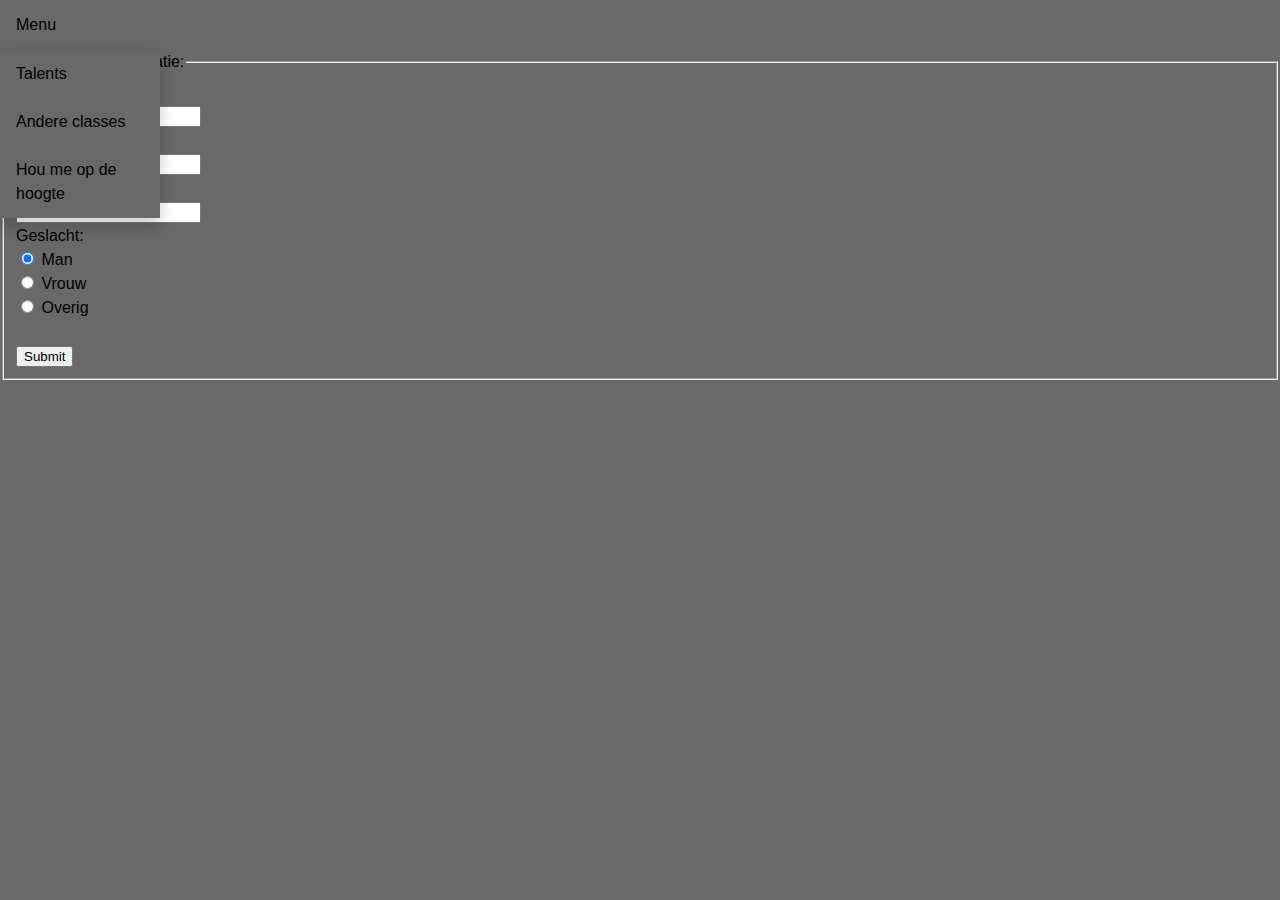
==== pages/KeepMePosted.html @ 259cff12 "commit" ====
<!DOCTYPE html>
<html lang="en">
<head>
    <title>Hou mij op de hoogte!</title>
    <link rel="stylesheet" href="style.css">
    <script src="../javascript/FormValidation.js"></script>
</head>
<body>

<div class="dropdown" id="header-top">
    <button class="dropbtn">Menu</button>
    <div class="dropdown-content">
        <a href="Talents.html">Talents</a>
        <a href="#">Andere classes</a>
        <a href="KeepMePosted.html">Hou me op de hoogte</a>
    </div>
</div>

<form id="myForm" onsubmit="return validateForm()" method="post" action="Thanks.html">
    <fieldset>
        <legend>Persoonlijke informatie:</legend>
        <label >Voornaam:<br>
            <input type="text" name="firstname"><br>
        </label>

        <label>Achternaam:<br>
            <input type="text" name="lastname"><br>
        </label>

        <label>E-mail adres:<br>
            <input type="email" name="email"><br>
        </label>
        <label>Geslacht:<br>
            <input type="radio" name="gender" value="male" checked> Man<br>
            <input type="radio" name="gender" value="female"> Vrouw<br>
            <input type="radio" name="gender" value="other"> Overig<br><br>
            <input type="submit" value="Submit">
        </label>
    </fieldset>
</form>

</body>
</html>
---- pages/style.css ----
/* Base Styles -------------------- */

* {
    box-sizing: border-box;
}

body {
    margin: 0;
    font: 1em/1.5 "Helvetica Neue", Helvetica, Arial, sans-serif;
    background-color: dimgray;
}

h1 {
    font-size: 5.625rem;
    text-transform: uppercase;
    font-weight: normal;
    line-height: 1.3;
}

h2 {
    font-size: 3.3125em;
    font-weight: normal;
    line-height: 1.1;
    margin: 0 0 .5em;
}

h3 {
    font-size: 1.25em;
    line-height: 1.2;
    margin-bottom: 1.7em;
}


img {
    max-width: 100%;
    margin-bottom: 20px;
    border-radius: 5%;
}

video {
    width: 102%;
    height: 102%;
    left: -5px;
    margin: -10px;
    position: absolute;
    top: 0;
    overflow: hidden;
    padding-left: 150px;
    padding-right: 150px;
    padding-bottom: 20px;
}

ul,
ol {
    margin: 30px 0;
}

li {
    margin-bottom: 10px;
}

/* Pseudo-classes ------------------ */

a:link {
    color: firebrick;
    text-decoration: none;
}

a:visited {
    color: blue;
}

a:hover {
    color: firebrick;
}

a:active {
    color: red;
}

/* Main Styles --------------------- */

.main-header {
    padding-top: 1px;
    padding-bottom: 1px;
    height: 600px;
    background-size: auto;
}

.main-image {
    padding-top: 10px;
    padding-bottom: 10px;
    height: 500px;
    background-size: auto;
}

.secondary-header {
    padding-top: 10px;
    height: 600px;
    background: url("../images/classes.jpg") no-repeat center;
    border-radius: 10%;
    background-size: auto;
}

.title {
    color: rgba(20, 20, 20, 0.8);
    font-size: 1.625rem;
}

.intro {
    font-size: 1.25em;
    line-height: 1.6;
}

.primary-content,
.main-header,
.secondary-header,
.main-footer {
    text-align: center;
    color: rgba(43, 42, 42, 0.8);
}

.primary-content {
    padding-top: 25px;
    padding-bottom: 95px;
}

.secondary-content {
    padding-top: 80px;
    padding-bottom: 70px;
    border-bottom: 2px solid black;
}

.callout {
    font-size: 1.25em;
    border-bottom: 3px solid;
    padding: 0 9px 3px;
    margin-top: 20px;
    display: inline-block;
}

.main-footer {
    padding-top: 5px;
    padding-bottom: 5px;
    border-bottom: 10px solid black;
}

.main-header {
    padding-top: 60px;
    padding-bottom: 60px;
}

.t-border {
    border-top: 2px solid black;
}

/* Layout Styles ------------------ */

.primary-content,
.secondary-content {
    width: 75%;
    padding-left: 50px;
    padding-right: 50px;
    margin: auto;
    max-width: 960px;
}

.character {
    color: rgba(61, 61, 61, 0.5);;
    text-align: left;
    padding: 18% 24%;
    margin: 105px 0 60px;
    background: url('../images/ragnaros.jpg') no-repeat;
    background-size: contain;
}

.arrow {
    width: 50px;
}

/* Floated Columns ------------------ */

.subtlety,
.assassination,
.combat {
    width: 75%;
    border-bottom: 5px solid black;
    padding-bottom: 25px;
    padding-top: 25px;
}


/* Float Clearfix ------------------ */

.group:after {
    content: "";
    display: table;
    clear: both;
}

/* Dropdown menu ------------------*/

/* Dropdown Button */
.dropbtn {
    background-color: darkgrey;
    color: black;
    padding: 16px;
    font-size: 16px;
    border: none;
}

/* The container <div> - needed to position the dropdown content */
.dropdown {
    position: relative;
    display: inline-block;
}

/* Dropdown Content (Hidden by Default) */
.dropdown-content {
    display: none;
    position: absolute;
    background-color: dimgray;
    min-width: 160px;
    box-shadow: 0px 8px 16px 0px rgba(0, 0, 0, 0.2);
    z-index: 1;
}

/* Links inside the dropdown */
.dropdown-content a {
    color: black;
    padding: 12px 16px;
    text-decoration: none;
    display: block;
}

/* Change color of dropdown links on hover */
.dropdown-content a:hover {
    background-color: dimgray;
}

/* Show the dropdown menu on hover */
.dropdown:hover .dropdown-content {
    display: block;
}

/* Change the background color of the dropdown button when the dropdown content is shown */
.dropdown:hover .dropbtn {
    background-color: dimgray;
}
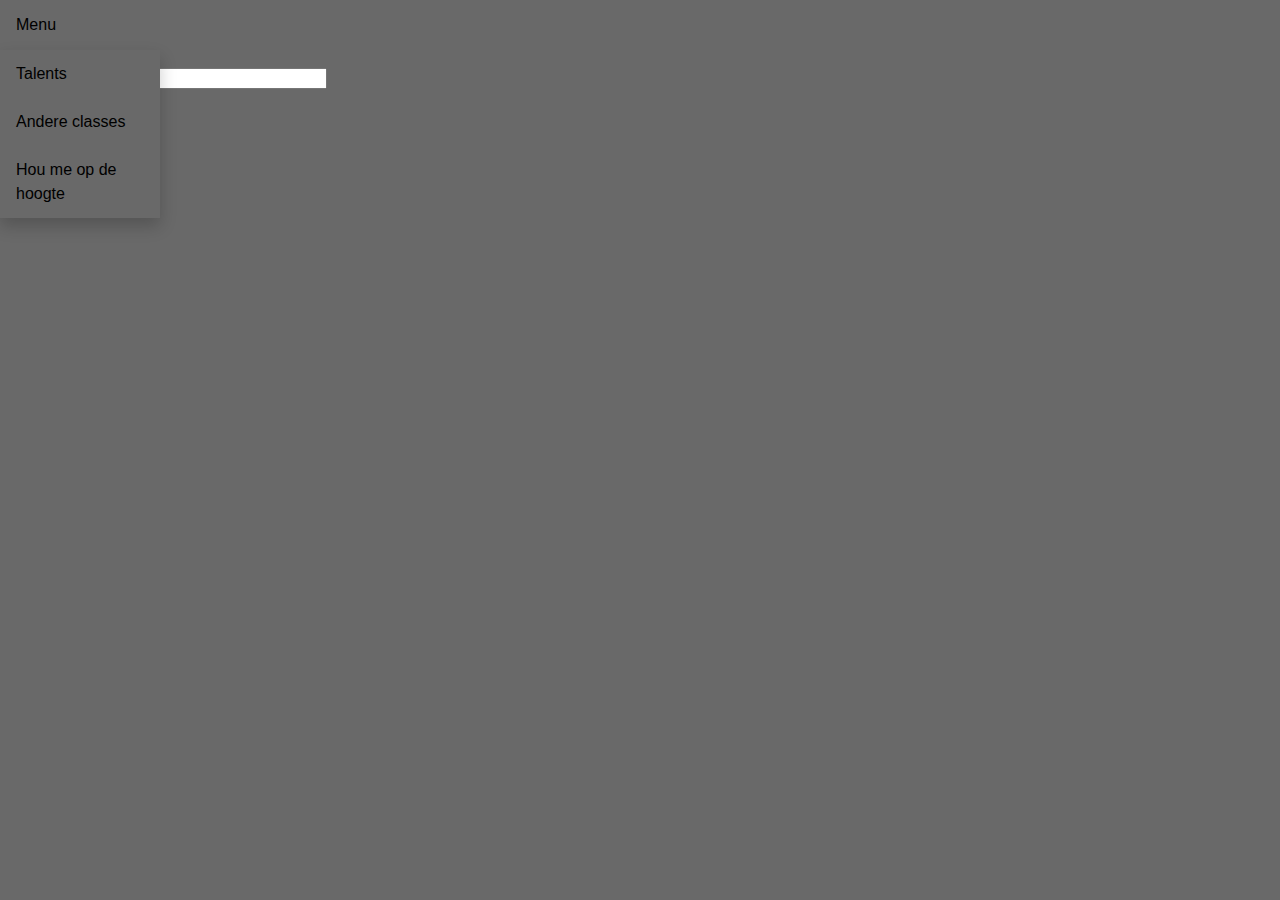
==== commit 2b475d8c: "1" ====
--- a/pages/KeepMePosted.html
+++ b/pages/KeepMePosted.html
@@ -16,28 +16,35 @@
     </div>
 </div>
 
-<form id="myForm" onsubmit="return validateForm()" method="post" action="Thanks.html">
-    <fieldset>
-        <legend>Persoonlijke informatie:</legend>
-        <label >Voornaam:<br>
-            <input type="text" name="firstname"><br>
-        </label>
+<p id="welcome"></p>
+<form>
+    What is your name: <input type="text" id="name"><br/>
+    <input type="button" value="submit" onclick="writeName();"/>
 
-        <label>Achternaam:<br>
-            <input type="text" name="lastname"><br>
-        </label>
+</form>
 
-        <label>E-mail adres:<br>
-            <input type="email" name="email"><br>
-        </label>
-        <label>Geslacht:<br>
-            <input type="radio" name="gender" value="male" checked> Man<br>
-            <input type="radio" name="gender" value="female"> Vrouw<br>
-            <input type="radio" name="gender" value="other"> Overig<br><br>
-            <input type="submit" value="Submit">
-        </label>
-    </fieldset>
-</form>
+<!--<form id="myForm" onsubmit="return validateForm()" method="post" action="Thanks.html">-->
+<!--    <fieldset>-->
+<!--        <legend>Persoonlijke informatie:</legend>-->
+<!--        <label >Voornaam:<br>-->
+<!--            <input type="text" name="firstname"><br>-->
+<!--        </label>-->
+
+<!--        <label>Achternaam:<br>-->
+<!--            <input type="text" name="lastname"><br>-->
+<!--        </label>-->
+
+<!--        <label>E-mail adres:<br>-->
+<!--            <input type="email" name="email"><br>-->
+<!--        </label>-->
+<!--        <label>Geslacht:<br>-->
+<!--            <input type="radio" name="gender" value="male" checked> Man<br>-->
+<!--            <input type="radio" name="gender" value="female"> Vrouw<br>-->
+<!--            <input type="radio" name="gender" value="other"> Overig<br><br>-->
+<!--            <input type="submit" value="Submit">-->
+<!--        </label>-->
+<!--    </fieldset>-->
+<!--</form>-->
 
 </body>
 </html>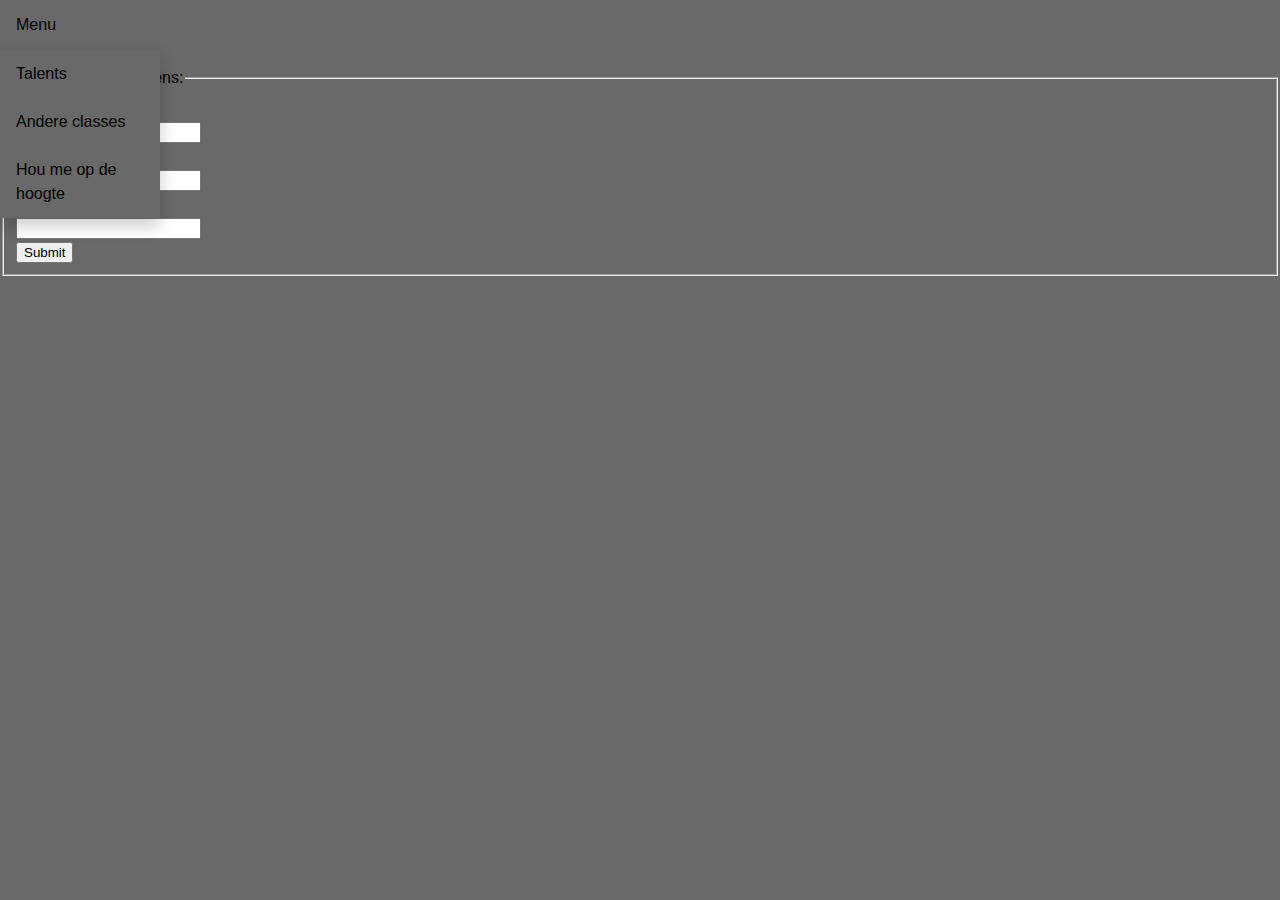
==== commit 4aaa04e8: "working submit & post" ====
--- a/pages/KeepMePosted.html
+++ b/pages/KeepMePosted.html
@@ -11,40 +11,29 @@
     <button class="dropbtn">Menu</button>
     <div class="dropdown-content">
         <a href="Talents.html">Talents</a>
-        <a href="#">Andere classes</a>
+        <a href="Thanks.html">Andere classes</a>
         <a href="KeepMePosted.html">Hou me op de hoogte</a>
     </div>
 </div>
 
+
 <p id="welcome"></p>
-<form>
-    What is your name: <input type="text" id="name"><br/>
-    <input type="button" value="submit" onclick="writeName();"/>
 
+<form id="form" action="Thanks.html">
+    <fieldset>
+        <legend>Persoonlijke gegevens:</legend>
+        <label>Voornaam:<br>
+            <input type="text" id="firstname"><br>
+        </label>
+        <label> Achternaam:<br>
+            <input type="text" id="lastname"><br>
+        </label>
+        <label> E-mail adres:<br>
+            <input type="email" id="email"><br>
+        </label>
+        <input type="button" value="Submit" onclick=" validateForm(), writeName()">
+    </fieldset>
 </form>
-
-<!--<form id="myForm" onsubmit="return validateForm()" method="post" action="Thanks.html">-->
-<!--    <fieldset>-->
-<!--        <legend>Persoonlijke informatie:</legend>-->
-<!--        <label >Voornaam:<br>-->
-<!--            <input type="text" name="firstname"><br>-->
-<!--        </label>-->
-
-<!--        <label>Achternaam:<br>-->
-<!--            <input type="text" name="lastname"><br>-->
-<!--        </label>-->
-
-<!--        <label>E-mail adres:<br>-->
-<!--            <input type="email" name="email"><br>-->
-<!--        </label>-->
-<!--        <label>Geslacht:<br>-->
-<!--            <input type="radio" name="gender" value="male" checked> Man<br>-->
-<!--            <input type="radio" name="gender" value="female"> Vrouw<br>-->
-<!--            <input type="radio" name="gender" value="other"> Overig<br><br>-->
-<!--            <input type="submit" value="Submit">-->
-<!--        </label>-->
-<!--    </fieldset>-->
-<!--</form>-->
 
 </body>
 </html>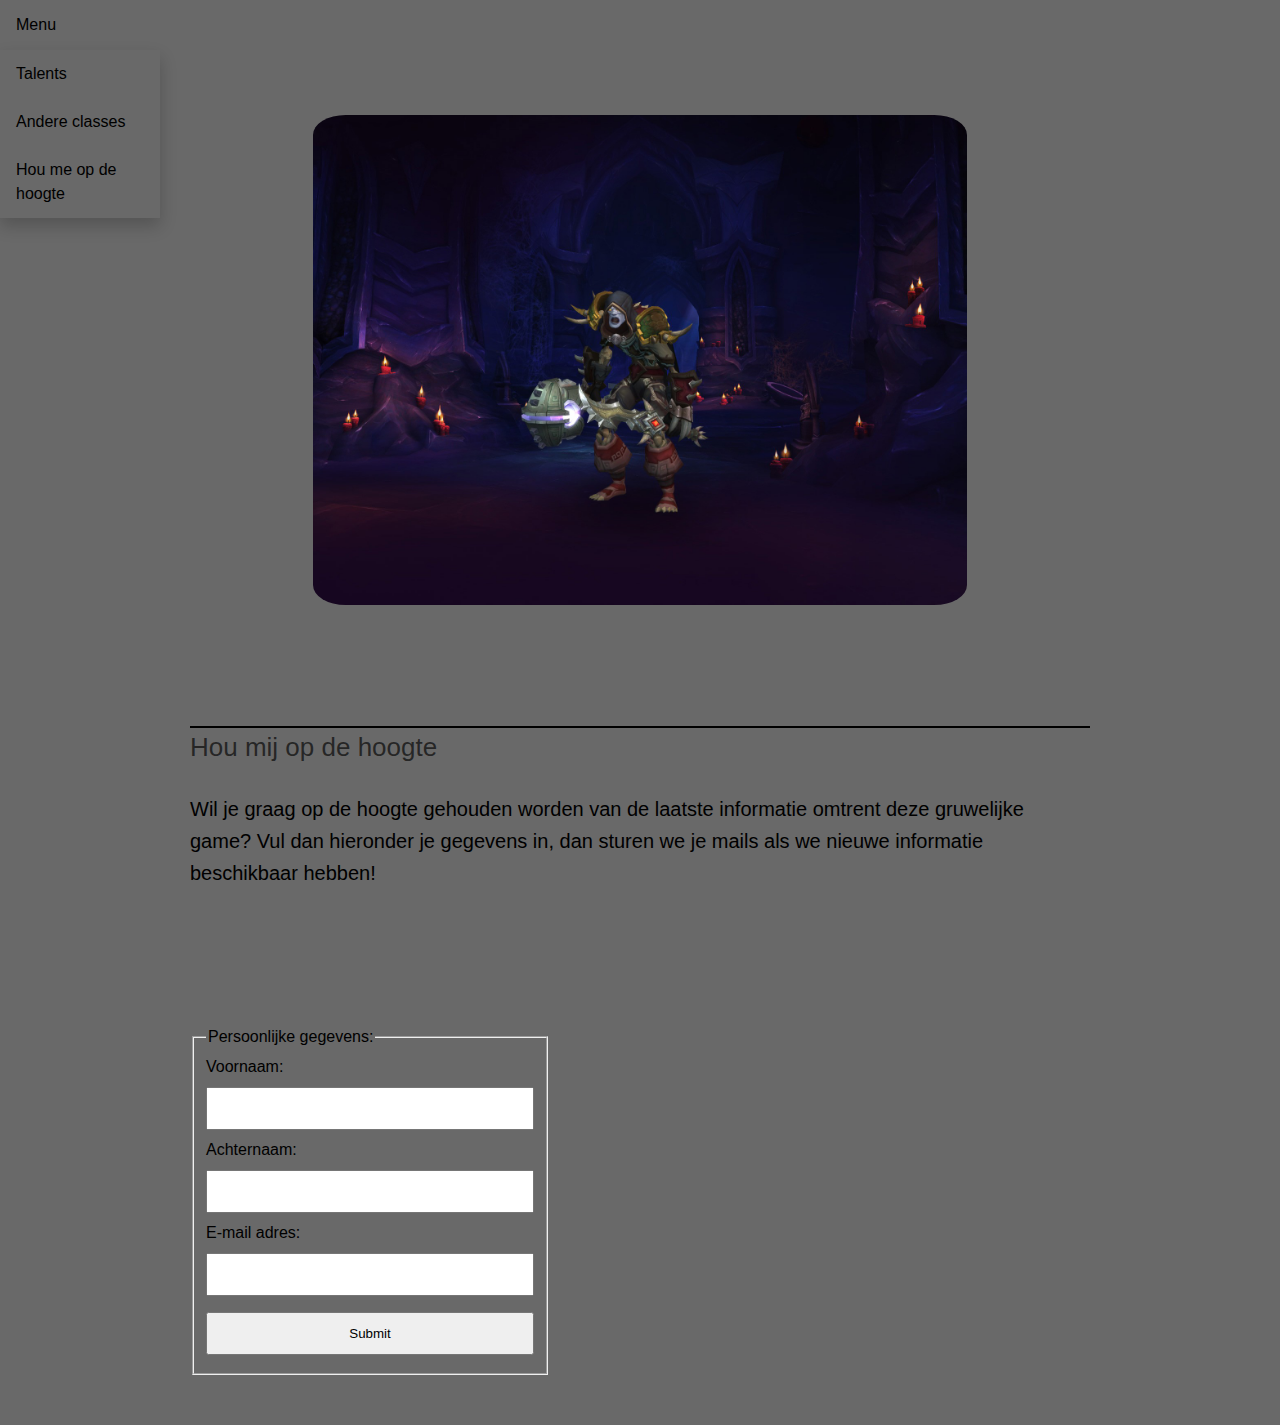
==== commit bef4ec86: "updates" ====
--- a/pages/KeepMePosted.html
+++ b/pages/KeepMePosted.html
@@ -2,8 +2,8 @@
 <html lang="en">
 <head>
     <title>Hou mij op de hoogte!</title>
-    <link rel="stylesheet" href="style.css">
-    <script src="../javascript/FormValidation.js"></script>
+    <link rel="stylesheet" href="../styles/style.css">
+    <script src="../javascript/Form.js"></script>
 </head>
 <body>
 
@@ -16,7 +16,20 @@
     </div>
 </div>
 
+<header class="main-header">
+    <img class="main-image" src="../images/bresh.jpg" alt="image of rogue">
+</header>
 
+    <div class="secondary-content group">
+
+              <p class="title t-border">Hou mij op de hoogte</p>
+
+        <p class="intro">
+            Wil je graag op de hoogte gehouden worden van de laatste informatie omtrent deze gruwelijke game?
+            Vul dan hieronder je gegevens in, dan sturen we je mails als we nieuwe informatie beschikbaar hebben!
+        </p>
+    </div>
+<div class="form-content group">
 <p id="welcome"></p>
 
 <form id="form" action="Thanks.html">
@@ -34,6 +47,6 @@
         <input type="button" value="Submit" onclick=" validateForm(), writeName()">
     </fieldset>
 </form>
-
+    </div>
 </body>
 </html>--- a/styles/style.css
+++ b/styles/style.css
@@ -0,0 +1,255 @@
+/* Base Styles -------------------- */
+
+* {
+    box-sizing: border-box;
+}
+
+body {
+    margin: 0;
+    font: 1em/1.5 "Helvetica Neue", Helvetica, Arial, sans-serif;
+    background-color: dimgray;
+}
+
+h1 {
+    font-size: 5.625rem;
+    text-transform: uppercase;
+    font-weight: normal;
+    line-height: 1.3;
+}
+
+h2 {
+    font-size: 3.3125em;
+    font-weight: normal;
+    line-height: 1.1;
+    margin: 0 0 .5em;
+}
+
+h3 {
+    font-size: 1.25em;
+    line-height: 1.2;
+    margin-bottom: 1.7em;
+}
+
+
+img {
+    max-width: 100%;
+    margin-bottom: 20px;
+    border-radius: 5%;
+}
+
+video {
+    width: 102%;
+    height: 102%;
+    left: -5px;
+    margin: -10px;
+    position: absolute;
+    top: 0;
+    overflow: hidden;
+    padding-left: 150px;
+    padding-right: 150px;
+    padding-bottom: 20px;
+}
+
+form {
+    width: 40%;
+}
+
+input[type=text],
+input[type=email],
+input[type=button] {
+    width: 100%;
+    padding: 12px 20px;
+    margin: 8px 0;
+    box-sizing: border-box;
+}
+
+ul,
+ol {
+    margin: 30px 0;
+}
+
+li {
+    margin-bottom: 10px;
+}
+
+/* Pseudo-classes ------------------ */
+
+a:link {
+    color: firebrick;
+    text-decoration: none;
+}
+
+a:visited {
+    color: blue;
+}
+
+a:hover {
+    color: firebrick;
+}
+
+a:active {
+    color: red;
+}
+
+/* Main Styles --------------------- */
+
+.main-header {
+    padding-top: 1px;
+    padding-bottom: 1px;
+    height: 600px;
+    background-size: auto;
+}
+
+.main-image {
+    padding-top: 5px;
+    padding-bottom: 5px;
+    height: 500px;
+    background-size: auto;
+}
+
+.secondary-header {
+    padding-top: 10px;
+    height: 600px;
+    background: url("../images/classes.jpg") no-repeat center;
+    border-radius: 10%;
+    background-size: auto;
+}
+
+.title {
+    color: rgba(20, 20, 20, 0.8);
+    font-size: 1.625rem;
+}
+
+.intro {
+    font-size: 1.25em;
+    line-height: 1.6;
+}
+
+.primary-content,
+.main-header,
+.secondary-header,
+.main-footer {
+    text-align: center;
+    color: rgba(43, 42, 42, 0.8);
+}
+
+.callout {
+    font-size: 1.25em;
+    border-bottom: 3px solid;
+    padding: 0 9px 3px;
+    margin-top: 20px;
+    display: inline-block;
+}
+
+.main-footer {
+    padding-top: 5px;
+    padding-bottom: 5px;
+    border-bottom: 10px solid black;
+}
+
+.main-header {
+    padding-top: 60px;
+    padding-bottom: 60px;
+}
+
+.t-border {
+    border-top: 2px solid black;
+}
+
+/* Layout Styles ------------------ */
+
+.primary-content,
+.secondary-content,
+.form-content{
+    width: 100%;
+    padding: 50px 30px;
+    margin: auto;
+    max-width: 960px;
+}
+
+.form-content{
+    align-self: center;
+    alignment: center;
+}
+.character {
+    color: rgba(61, 61, 61, 0.5);;
+    text-align: left;
+    padding: 18% 24%;
+    margin: 105px 0 60px;
+    background: url('../images/ragnaros.jpg') no-repeat;
+    background-size: contain;
+}
+
+.arrow {
+    width: 50px;
+}
+
+/* Floated Columns ------------------ */
+
+.subtlety,
+.assassination,
+.combat {
+    width: 75%;
+    border-bottom: 5px solid black;
+    padding-bottom: 25px;
+    padding-top: 25px;
+}
+
+
+/* Float Clearfix ------------------ */
+
+.group:after {
+    content: "";
+    display: table;
+    clear: both;
+}
+
+/* Dropdown menu ------------------*/
+
+/* Dropdown Button */
+.dropbtn {
+    background-color: darkgrey;
+    color: black;
+    padding: 16px;
+    font-size: 16px;
+    border: none;
+}
+
+/* The container <div> - needed to position the dropdown content */
+.dropdown {
+    position: relative;
+    display: inline-block;
+}
+
+/* Dropdown Content (Hidden by Default) */
+.dropdown-content {
+    display: none;
+    position: absolute;
+    background-color: dimgray;
+    min-width: 160px;
+    box-shadow: 0px 8px 16px 0px rgba(0, 0, 0, 0.2);
+    z-index: 1;
+}
+
+/* Links inside the dropdown */
+.dropdown-content a {
+    color: black;
+    padding: 12px 16px;
+    text-decoration: none;
+    display: block;
+}
+
+/* Change color of dropdown links on hover */
+.dropdown-content a:hover {
+    background-color: dimgray;
+}
+
+/* Show the dropdown menu on hover */
+.dropdown:hover .dropdown-content {
+    display: block;
+}
+
+/* Change the background color of the dropdown button when the dropdown content is shown */
+.dropdown:hover .dropbtn {
+    background-color: dimgray;
+}
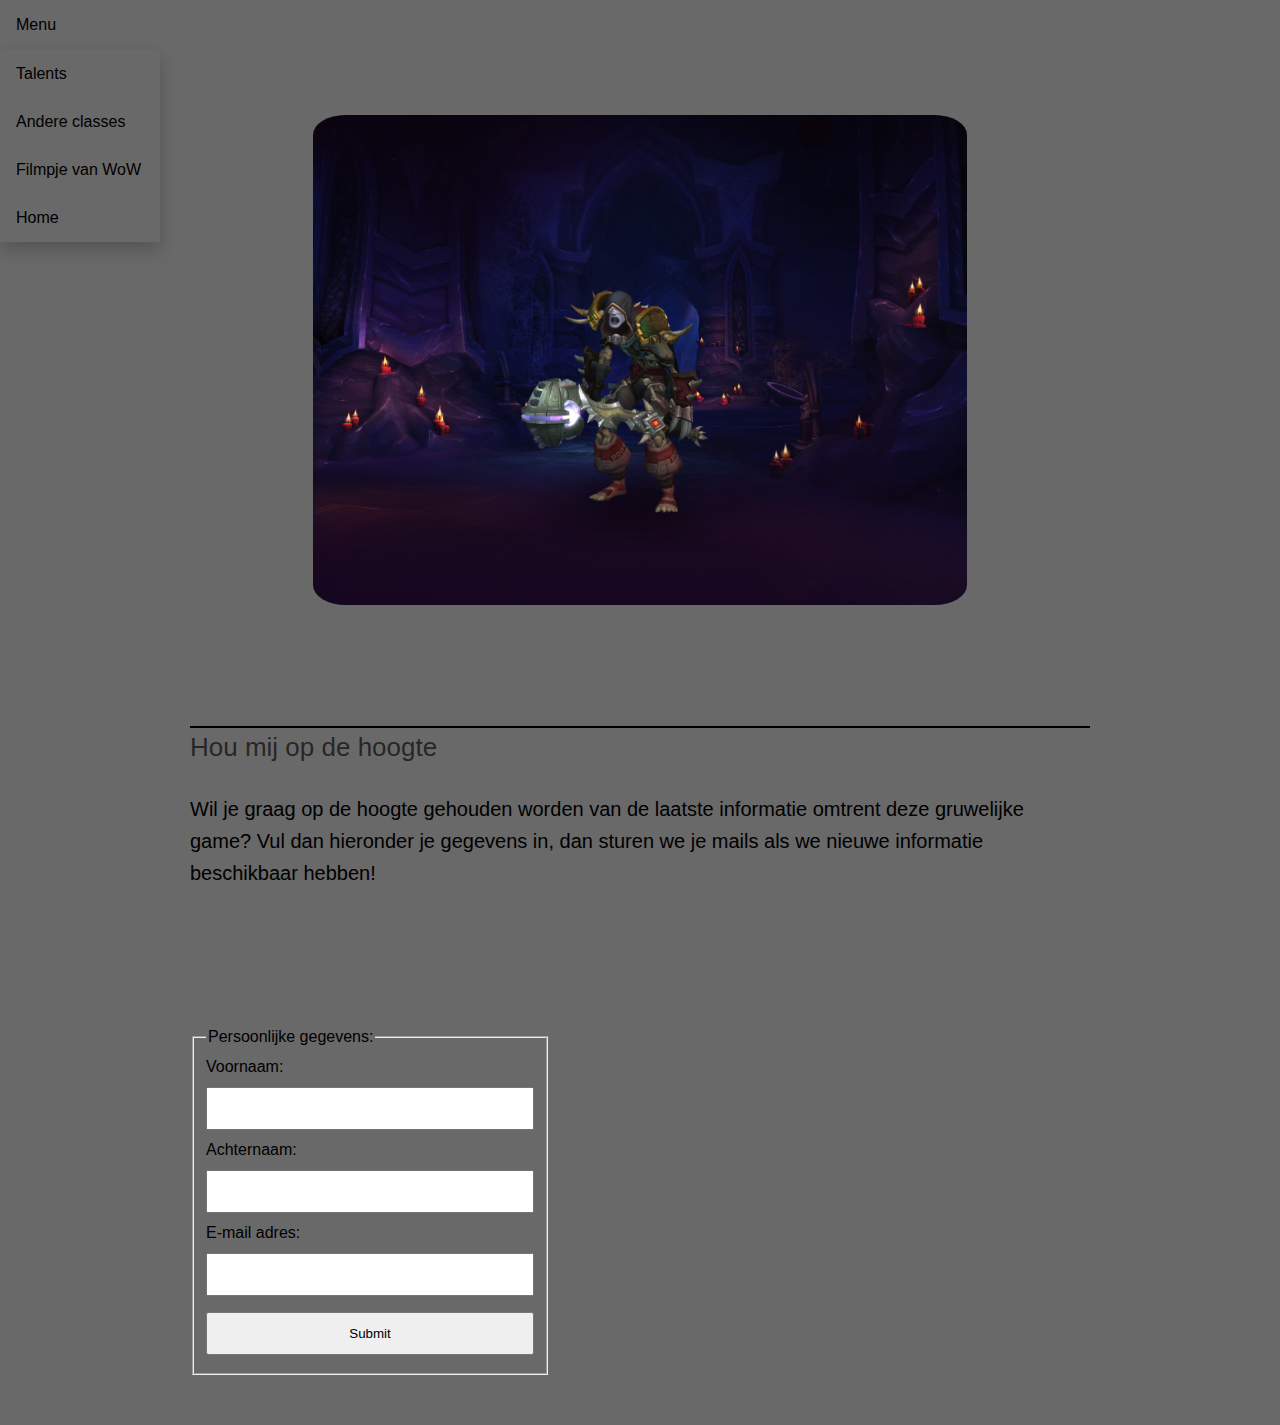
==== commit 2a699e87: "refactoring" ====
--- a/pages/KeepMePosted.html
+++ b/pages/KeepMePosted.html
@@ -11,8 +11,9 @@
     <button class="dropbtn">Menu</button>
     <div class="dropdown-content">
         <a href="Talents.html">Talents</a>
-        <a href="Thanks.html">Andere classes</a>
-        <a href="KeepMePosted.html">Hou me op de hoogte</a>
+        <a href="OtherClasses.html">Andere classes</a>
+        <a href="Movie.html">Filmpje van WoW</a>
+        <a href="Index.html">Home</a>
     </div>
 </div>
 
@@ -32,7 +33,7 @@
 <div class="form-content group">
 <p id="welcome"></p>
 
-<form id="form" action="Thanks.html">
+<form id="form" action="Movie.html">
     <fieldset>
         <legend>Persoonlijke gegevens:</legend>
         <label>Voornaam:<br>
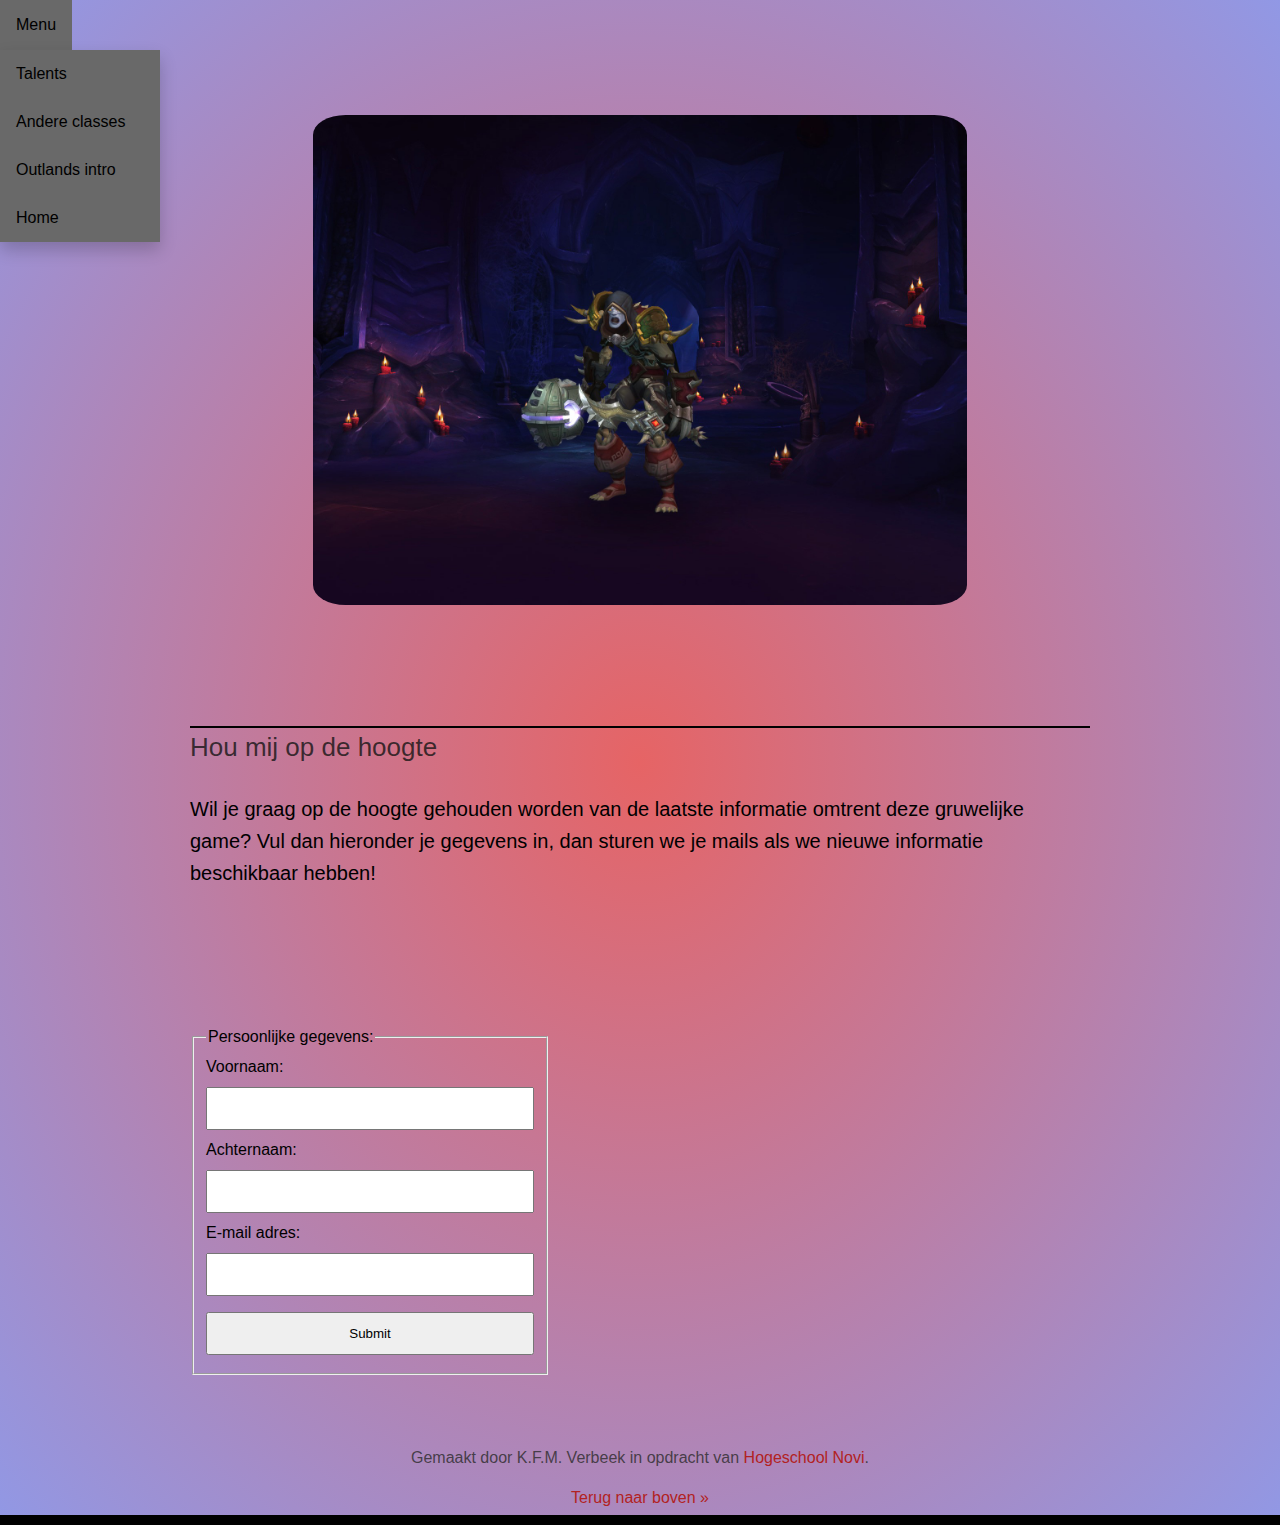
==== commit 7267a7f1: "more added" ====
--- a/pages/KeepMePosted.html
+++ b/pages/KeepMePosted.html
@@ -1,7 +1,7 @@
 <!DOCTYPE html>
 <html lang="en">
 <head>
-    <title>Hou mij op de hoogte!</title>
+    <title>Keep me posted</title>
     <link rel="stylesheet" href="../styles/style.css">
     <script src="../javascript/Form.js"></script>
 </head>
@@ -11,8 +11,8 @@
     <button class="dropbtn">Menu</button>
     <div class="dropdown-content">
         <a href="Talents.html">Talents</a>
-        <a href="OtherClasses.html">Andere classes</a>
-        <a href="Movie.html">Filmpje van WoW</a>
+        <a href="OtherRaces.html">Andere classes</a>
+        <a href="Movie.html">Outlands intro</a>
         <a href="Index.html">Home</a>
     </div>
 </div>
@@ -21,33 +21,38 @@
     <img class="main-image" src="../images/bresh.jpg" alt="image of rogue">
 </header>
 
-    <div class="secondary-content group">
+<div class="secondary-content group">
 
-              <p class="title t-border">Hou mij op de hoogte</p>
+    <p class="title t-border">Hou mij op de hoogte</p>
 
-        <p class="intro">
-            Wil je graag op de hoogte gehouden worden van de laatste informatie omtrent deze gruwelijke game?
-            Vul dan hieronder je gegevens in, dan sturen we je mails als we nieuwe informatie beschikbaar hebben!
-        </p>
-    </div>
+    <p class="intro">
+        Wil je graag op de hoogte gehouden worden van de laatste informatie omtrent deze gruwelijke game?
+        Vul dan hieronder je gegevens in, dan sturen we je mails als we nieuwe informatie beschikbaar hebben!
+    </p>
+</div>
 <div class="form-content group">
-<p id="welcome"></p>
+    <p id="welcome"></p>
 
-<form id="form" action="Movie.html">
-    <fieldset>
-        <legend>Persoonlijke gegevens:</legend>
-        <label>Voornaam:<br>
-            <input type="text" id="firstname"><br>
-        </label>
-        <label> Achternaam:<br>
-            <input type="text" id="lastname"><br>
-        </label>
-        <label> E-mail adres:<br>
-            <input type="email" id="email"><br>
-        </label>
-        <input type="button" value="Submit" onclick=" validateForm(), writeName()">
-    </fieldset>
-</form>
-    </div>
+    <form id="form" action="Movie.html">
+        <fieldset>
+            <legend>Persoonlijke gegevens:</legend>
+            <label>Voornaam:<br>
+                <input type="text" id="firstname"><br>
+            </label>
+            <label> Achternaam:<br>
+                <input type="text" id="lastname"><br>
+            </label>
+            <label> E-mail adres:<br>
+                <input type="email" id="email"><br>
+            </label>
+            <input type="button" value="Submit" onclick=" validateForm(), writeName()">
+        </fieldset>
+    </form>
+</div>
+<footer class="main-footer">
+    <p>Gemaakt door K.F.M. Verbeek in opdracht van <a href="https://www.novi.nl/" target="_blank">Hogeschool Novi</a>.
+    </p>
+    <a href="#header-top">Terug naar boven &raquo;</a>
+</footer>
 </body>
 </html>--- a/styles/style.css
+++ b/styles/style.css
@@ -7,7 +7,7 @@
 body {
     margin: 0;
     font: 1em/1.5 "Helvetica Neue", Helvetica, Arial, sans-serif;
-    background-color: dimgray;
+    background: radial-gradient(#e66465, #9198e5);;
 }
 
 h1 {
@@ -37,19 +37,9 @@
     border-radius: 5%;
 }
 
-video {
-    width: 102%;
-    height: 102%;
-    left: -5px;
-    margin: -10px;
-    position: absolute;
-    top: 0;
-    overflow: hidden;
-    padding-left: 150px;
-    padding-right: 150px;
-    padding-bottom: 20px;
-}
-
+video{
+    border-radius: 30%;
+}
 form {
     width: 40%;
 }
@@ -60,7 +50,12 @@
     width: 100%;
     padding: 12px 20px;
     margin: 8px 0;
-    box-sizing: border-box;
+}
+
+canvas{
+    margin-left: 250px;
+    align-self: center;
+    width: 20%;
 }
 
 ul,
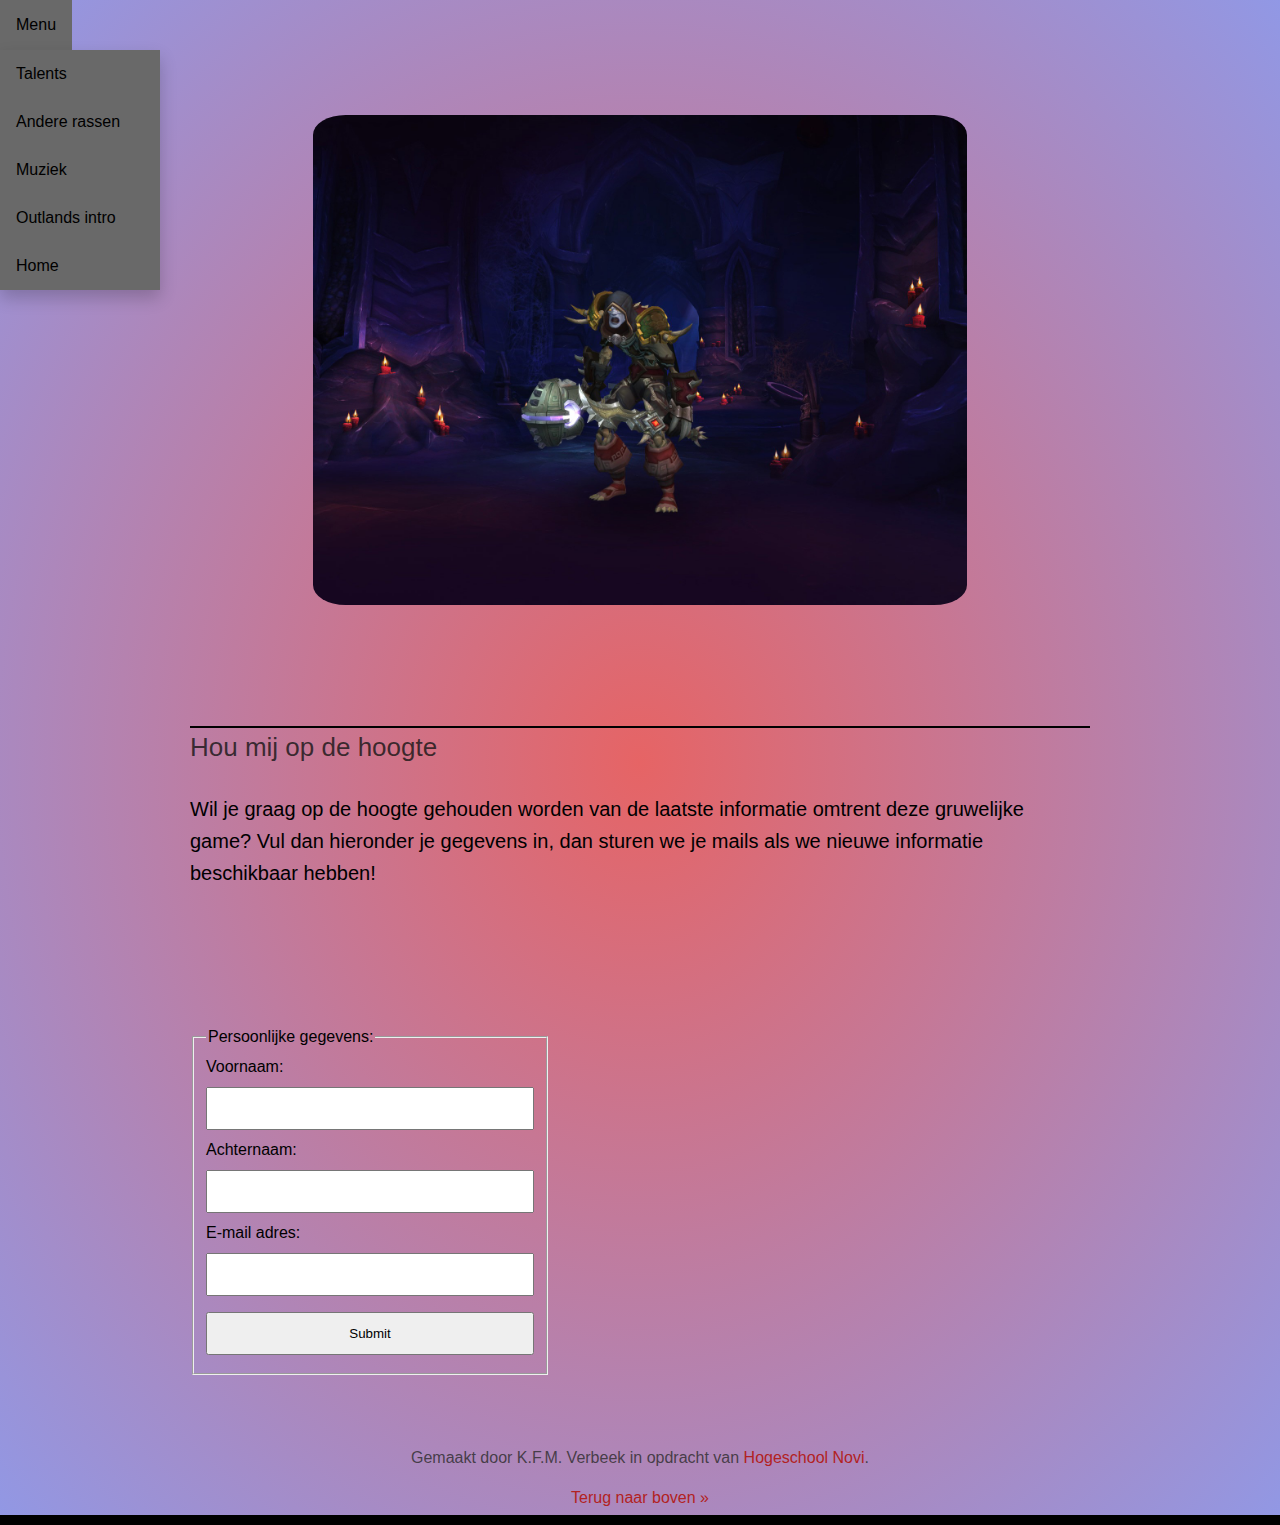
==== commit 04b2ae99: "music" ====
--- a/pages/KeepMePosted.html
+++ b/pages/KeepMePosted.html
@@ -11,7 +11,8 @@
     <button class="dropbtn">Menu</button>
     <div class="dropdown-content">
         <a href="Talents.html">Talents</a>
-        <a href="OtherRaces.html">Andere classes</a>
+        <a href="OtherRaces.html">Andere rassen</a>
+        <a href="Music.html">Muziek</a>
         <a href="Movie.html">Outlands intro</a>
         <a href="Index.html">Home</a>
     </div>
--- a/styles/style.css
+++ b/styles/style.css
@@ -53,10 +53,10 @@
 }
 
 canvas{
-    margin-left: 250px;
-    align-self: center;
-    width: 20%;
-}
+    background: url("../images/HordeCrest.jpg") center;
+    }
+
+
 
 ul,
 ol {
@@ -158,6 +158,11 @@
 .form-content{
     width: 100%;
     padding: 50px 30px;
+    margin: auto;
+    max-width: 960px;
+}
+
+.svg-content {
     margin: auto;
     max-width: 960px;
 }
